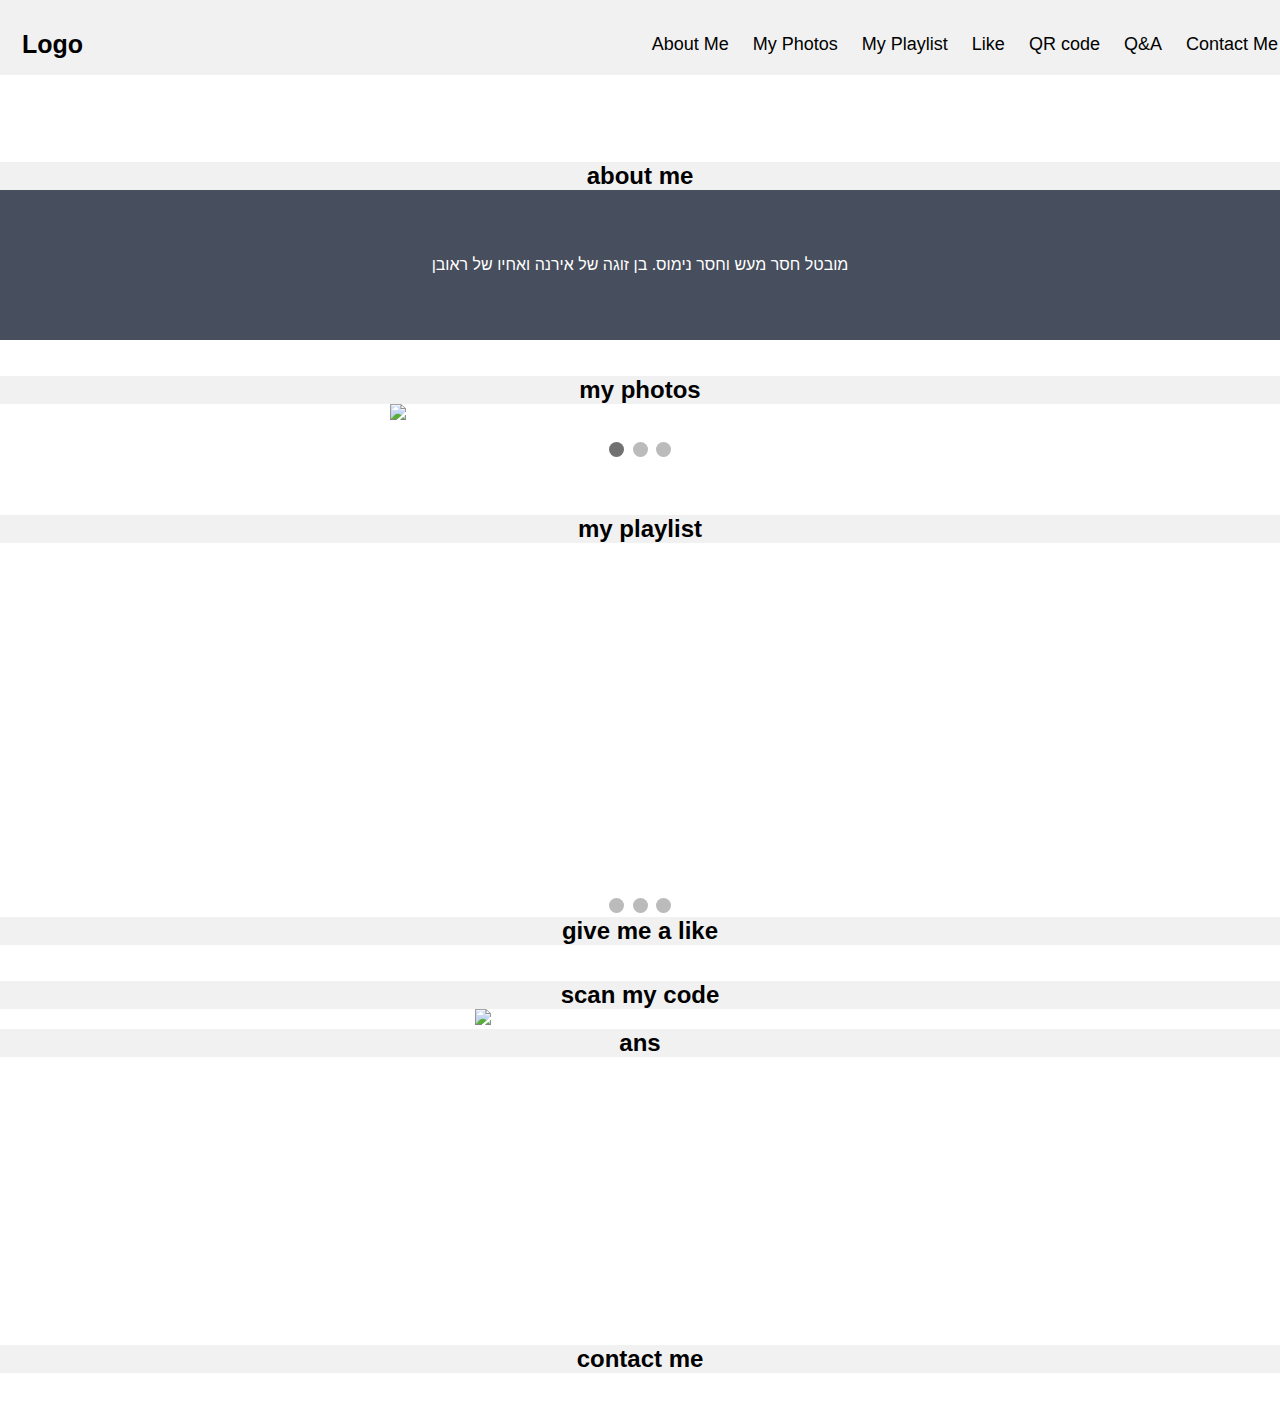
==== root/index.html @ 62eb5334 "added foldres" ====
<!DOCTYPE html>
<html>
<head>
<link rel="stylesheet" type="text/css" href="..\styles\style.css" />
<link rel="stylesheet" type="text/css" href="..\styles\photos.css" />

</head>
<body>
<div class="menu">
  <a href="#default" class="logo">Logo</a>
  <div class="menu-right">
    <a href="#about">About Me</a>
    <a href="#photos">My Photos</a>
    <a href="#playlist">My Playlist</a>
    <a href="#like">Like</a>
    <a href="#qrcoder">QR code</a>
    <a href="#spa">Q&A</a>
    <a href="#contact">Contact Me</a>
  </div>
</div>
		  
<section id="about" class="section">
<br/>
<br/>
<br/>
<br/>
<br/>
<br/>
<br/>
<br/>
<br/>
<div class="category">
  <b>about me</b>
</div>
<div class="aboutMe">
  <p>מובטל חסר מעש וחסר נימוס. בן זוגה של אירנה ואחיו של ראובן</p>
</div>
</section>

<section id="photos" class="section">
<br/>
<br/>
<div class="category">
  <b>my photos</b>
</div>

<div class="slideShowContainer">

  <div class="mySlides fade">
    <img src="https://th.bing.com/th/id/R29c81ec4aa1f444e4e223af04ca39824?rik=1xDt6E4lppMOew&riu=http%3a%2f%2fimg.mako.co.il%2f2011%2f01%2f14%2ferets8_04_12shauli_c.jpg&ehk=WZec5Za9Ehct8cBgimnzH8kj6OAPs3yMRwnFr9HtSVQ%3d&risl=&pid=ImgRaw" style="width: 100%">
  </div>

  <div class="mySlides fade">
    <img src="https://3.bp.blogspot.com/-wDUvBmdOPVo/WkyvoPCnRGI/AAAAAAAA7qM/nljj34FB1Q89xxo89qIAVhfe7fpvyCSHgCLcBGAs/s1600/%25D7%2590%25D7%2591%25D7%259C-%25D7%2596%25D7%2594-%25D7%259C%25D7%2590-%25D7%25A0%25D7%2595%25D7%25A9%25D7%2590-%25D7%25A9%25D7%2594%25D7%2599%25D7%2599%25D7%25AA%25D7%2599-%25D7%25A8%25D7%2595%25D7%25A6%25D7%2594-%25D7%259C%25D7%2594%25D7%25A8%25D7%2597%25D7%2599%25D7%2591-%25D7%25A2%25D7%259C%25D7%2599%25D7%2595.jpg" style="width: 100%">
  </div>

  <div class="mySlides fade">
    <img src="https://images1.calcalist.co.il/PicServer3/2019/04/07/897757/27030042_708134_l.jpg" style="width: 100%">
  </div>

  <a class="prev" onclick="plusSlides(-1)">&#10094;</a>
  <a class="next" onclick="plusSlides(1)">&#10095;</a>
</div>
<br>
<div>
  <div style="text-align: center;">
    <span class="dot" onclick="currentSlide(1)"></span> 
    <span class="dot" onclick="currentSlide(2)"></span> 
    <span class="dot" onclick="currentSlide(3)"></span> 
  </div>
</div>

<script>
  var slideIndex = 1;
  showSlides(slideIndex);
  
  function plusSlides(n) {
    showSlides(slideIndex += n);
  }
  
  function currentSlide(n) {
    showSlides(slideIndex = n);
  }
  
  function showSlides(n) {
    var i;
    var slides = document.getElementsByClassName("mySlides");
    var dots = document.getElementsByClassName("dot");
    if (n > slides.length) {slideIndex = 1}    
    if (n < 1) {slideIndex = slides.length}
    for (i = 0; i < slides.length; i++) {
        slides[i].style.display = "none";  
    }
    for (i = 0; i < dots.length; i++) {
        dots[i].className = dots[i].className.replace(" active", "");
    }
    slides[slideIndex-1].style.display = "block";  
    dots[slideIndex-1].className += " active";
  }
  </script>
</section>

<section id="playlist" class="section">
<br/>
<br/>
<br/>
<div class="category">
  <b>my playlist</b>
</div>
<br/>
<div class="slideShowContainer">

  <div class="myVideoSlides fade">
    <iframe width="560" height="315" src="https://www.youtube.com/embed/sYgtBLIuxeI" frameborder="0" allow="accelerometer; autoplay; clipboard-write; encrypted-media; gyroscope; picture-in-picture" allowfullscreen></iframe>
  </div>

  <div class="myVideoSlides fade">
    <iframe width="560" height="315" src="https://www.youtube.com/embed/cCQMlTApS9w" frameborder="0" allow="accelerometer; autoplay; clipboard-write; encrypted-media; gyroscope; picture-in-picture" allowfullscreen></iframe>
  </div>

  <div class="myVideoSlides fade">
    <iframe width="560" height="315" src="https://www.youtube.com/embed/ZilXtDSn0n8" frameborder="0" allow="accelerometer; autoplay; clipboard-write; encrypted-media; gyroscope; picture-in-picture" allowfullscreen></iframe>
  </div>

  <a class="prev" onclick="plusVSlides(-1)">&#10094;</a>
  <a class="next" onclick="plusVSlides(1)">&#10095;</a>
</div>
<br>
<div>
  <div style="text-align: center;">
    <span class="dot" onclick="currentVSlide(1)"></span> 
    <span class="dot" onclick="currentVSlide(2)"></span> 
    <span class="dot" onclick="currentVSlide(3)"></span> 
  </div>
</div>

<script>
  var slideIndex = 1;
  showVSlides(slideIndex);
  
  function plusVSlides(n) {
    showVSlides(slideIndex += n);
  }
  
  function currentVSlide(n) {
    showVSlides(slideIndex = n);
  }
  
  function showVSlides(n) {
    var i;
    var slides = document.getElementsByClassName("myVideoSlides");
    var dots = document.getElementsByClassName("dot");
    if (n > slides.length) {slideIndex = 1}    
    if (n < 1) {slideIndex = slides.length}
    for (i = 0; i < slides.length; i++) {
        slides[i].style.display = "none";  
    }
    for (i = 0; i < dots.length; i++) {
        dots[i].className = dots[i].className.replace(" active", "");
    }
    slides[slideIndex-1].style.display = "block";  
    dots[slideIndex-1].className += " active";
  }
  </script>

</div>
</section>

<section id="like" class="section">

<div class="category">
  <b>give me a like</b>
</div>
<br/>
<div class="fb-like-container">
  <div class="fb-like" data-href="https://web-development-environments-2021.github.io/assignment1-ozlia/" data-width="10" data-layout="button_count" data-action="like" data-size="small" data-share="true"></div>
  <div id="fb-root"></div>
</div>
<script async defer crossorigin="anonymous" src="https://connect.facebook.net/he_IL/sdk.js#xfbml=1&version=v10.0" nonce="PQQn0fLJ"></script>
</section>

<section id="qrcoder" class="section">
<br/>

<div class="category">
  <b>scan my code</b>
</div>
<div class="scan-code-container">
  <img src="https://qrfree.kaywa.com/?l=1&s=8&d=https%3A%2F%2Fweb-development-environments-2021.github.io%2Fassignment1-ozlia%2F">
</div>
</section>

<section id="spa" class="section">

<div class="category">
  <b>ans</b>
</div>
</section>

<section id="contact" class="section">
<br/>
<br/>
<br/>
<br/>
<br/>
<br/>
<br/>
<br/>
<br/>
<br/>
<br/>
<br/>
<br/>
<br/>
<br/>
<br/>
<div class="category">
  <b>contact me</b>
</div>
<br/>
<br/>
<br/>
</section>


<script type="text/javascript">
$(function(){
  $("#nav a").click(function(e){
    e.preventDefault();
    $('html,body').scrollTo(this.hash,this.hash); 
  });
});
</script>
<script type="text/javascript">
 $(document).scroll(function() {
    $('#menu').toggle($(this).scrollTop()>1000)
 });​
 </script>
</body>
</html>
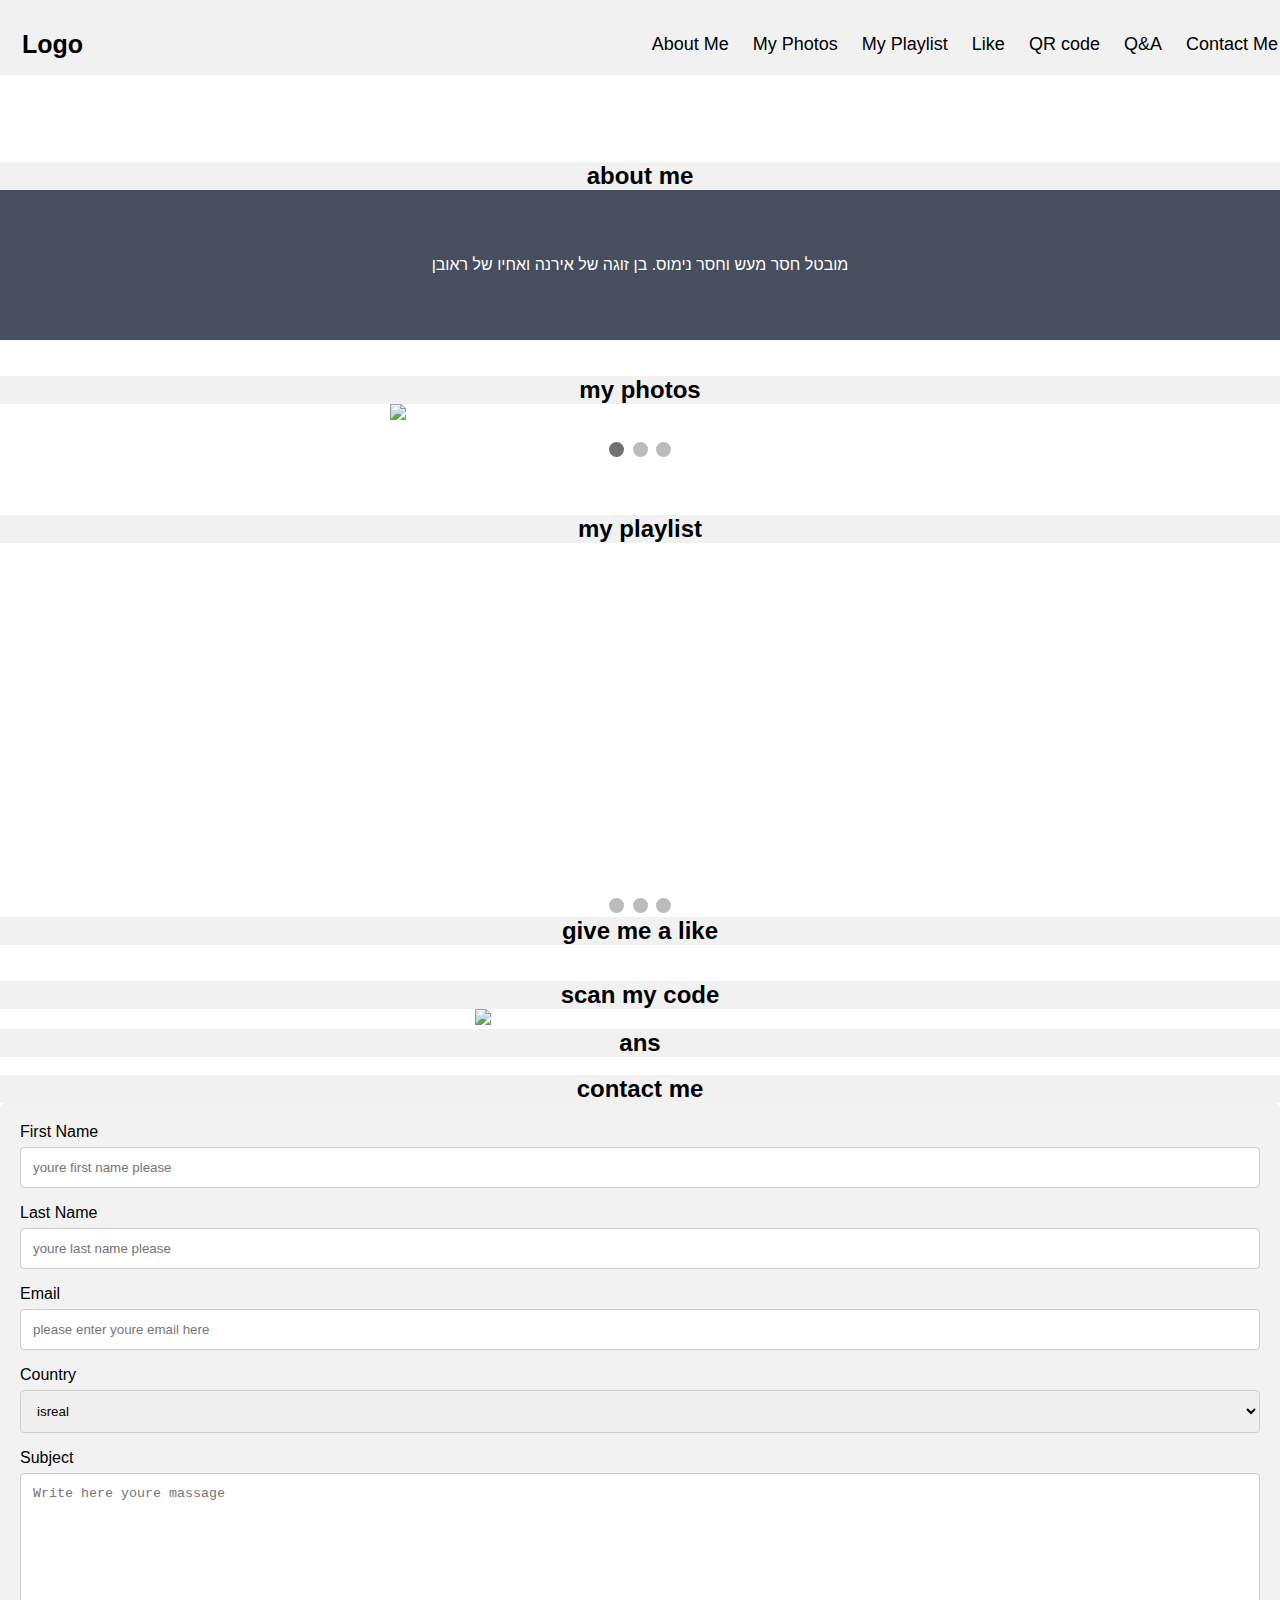
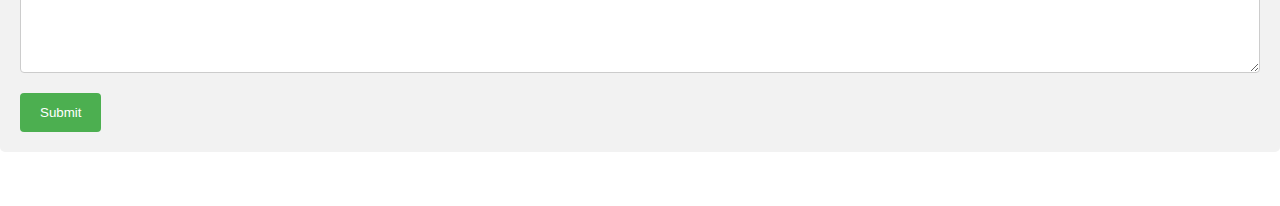
==== commit 3d36fc9f: "added form" ====
--- a/root/index.html
+++ b/root/index.html
@@ -3,6 +3,7 @@
 <head>
 <link rel="stylesheet" type="text/css" href="..\styles\style.css" />
 <link rel="stylesheet" type="text/css" href="..\styles\photos.css" />
+<link rel="stylesheet" type="text/css" href="..\styles\email-form.css" />
 
 </head>
 <body>
@@ -195,27 +196,37 @@
 <div class="category">
   <b>ans</b>
 </div>
+<br/>
 </section>
 
 <section id="contact" class="section">
-<br/>
-<br/>
-<br/>
-<br/>
-<br/>
-<br/>
-<br/>
-<br/>
-<br/>
-<br/>
-<br/>
-<br/>
-<br/>
-<br/>
-<br/>
-<br/>
 <div class="category">
   <b>contact me</b>
+</div>
+<div class="contect-form-container">
+  <form action="mailto:ozlia@post.bgu.ac.il">
+    <lable for="fanme">First Name</lable>
+    <input type="text" id="fname" name="firstname" placeholder="youre first name please">
+
+    <lable for="lanme">Last Name</lable>
+    <input type="text" id="lname" name="lasttname" placeholder="youre last name please">
+
+    <lable for="email">Email</lable>
+    <input type="email" id="email" name="email" placeholder="please enter youre email here">
+
+    <label for="country">Country</label>
+    <select id="country" name="country">
+      <option value="australia">isreal</option>
+      <option value="australia">iceland</option>
+      <option value="canada">france</option>
+      <option value="usa">brazil</option>
+    </select>
+
+    <label for="subject">Subject</label>
+    <textarea id="subject" name="subject" placeholder="Write here youre massage" style="height:200px"></textarea>
+
+    <input type="submit" value="Submit">
+  </form>
 </div>
 <br/>
 <br/>
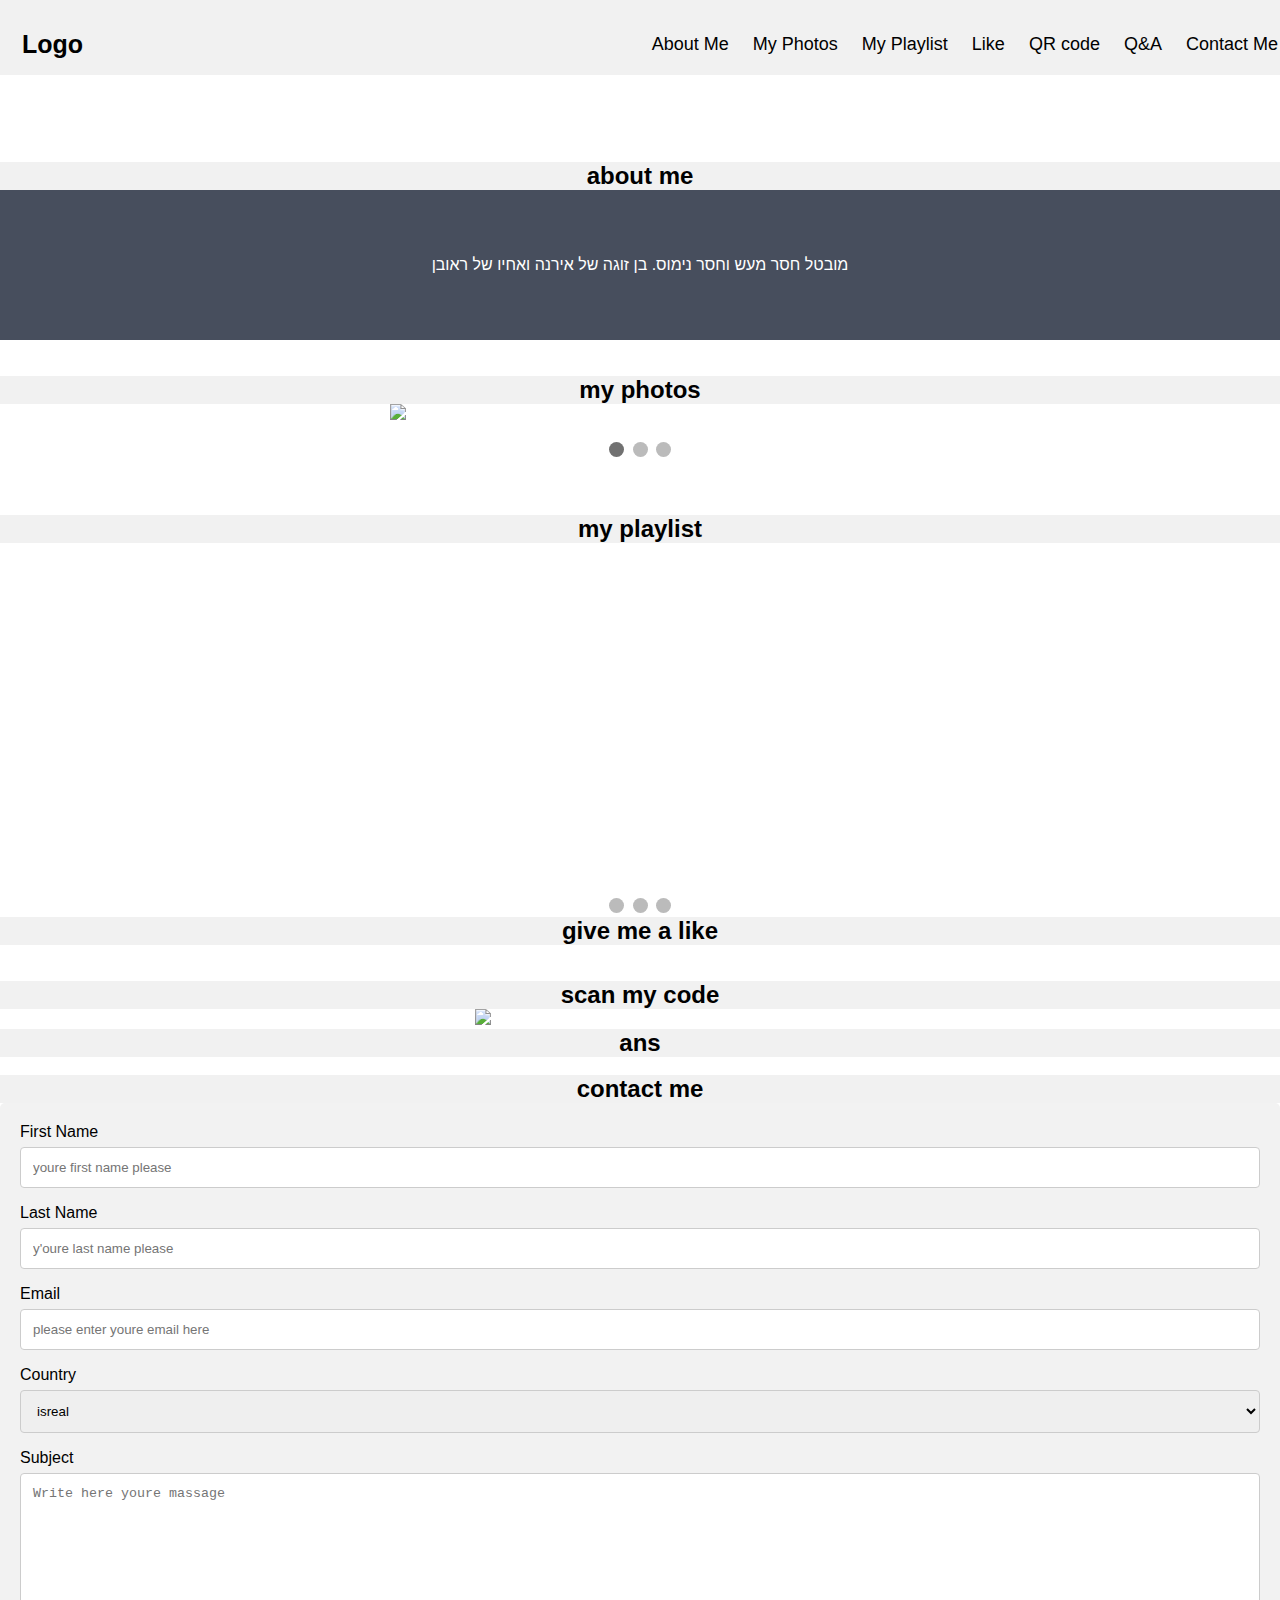
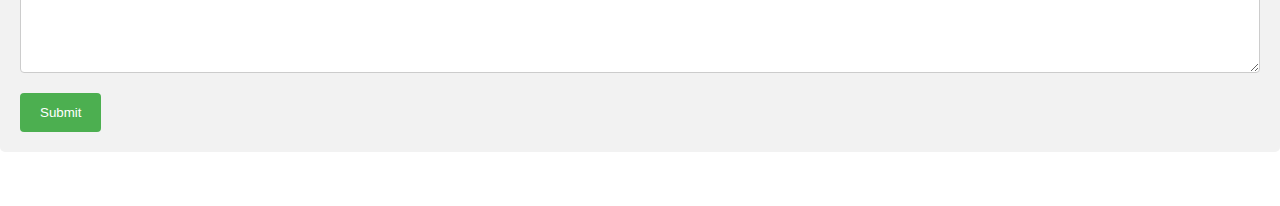
==== commit 0018254d: "dummy test" ====
--- a/root/index.html
+++ b/root/index.html
@@ -209,7 +209,7 @@
     <input type="text" id="fname" name="firstname" placeholder="youre first name please">
 
     <lable for="lanme">Last Name</lable>
-    <input type="text" id="lname" name="lasttname" placeholder="youre last name please">
+    <input type="text" id="lname" name="lasttname" placeholder="y'oure last name please">
 
     <lable for="email">Email</lable>
     <input type="email" id="email" name="email" placeholder="please enter youre email here">
